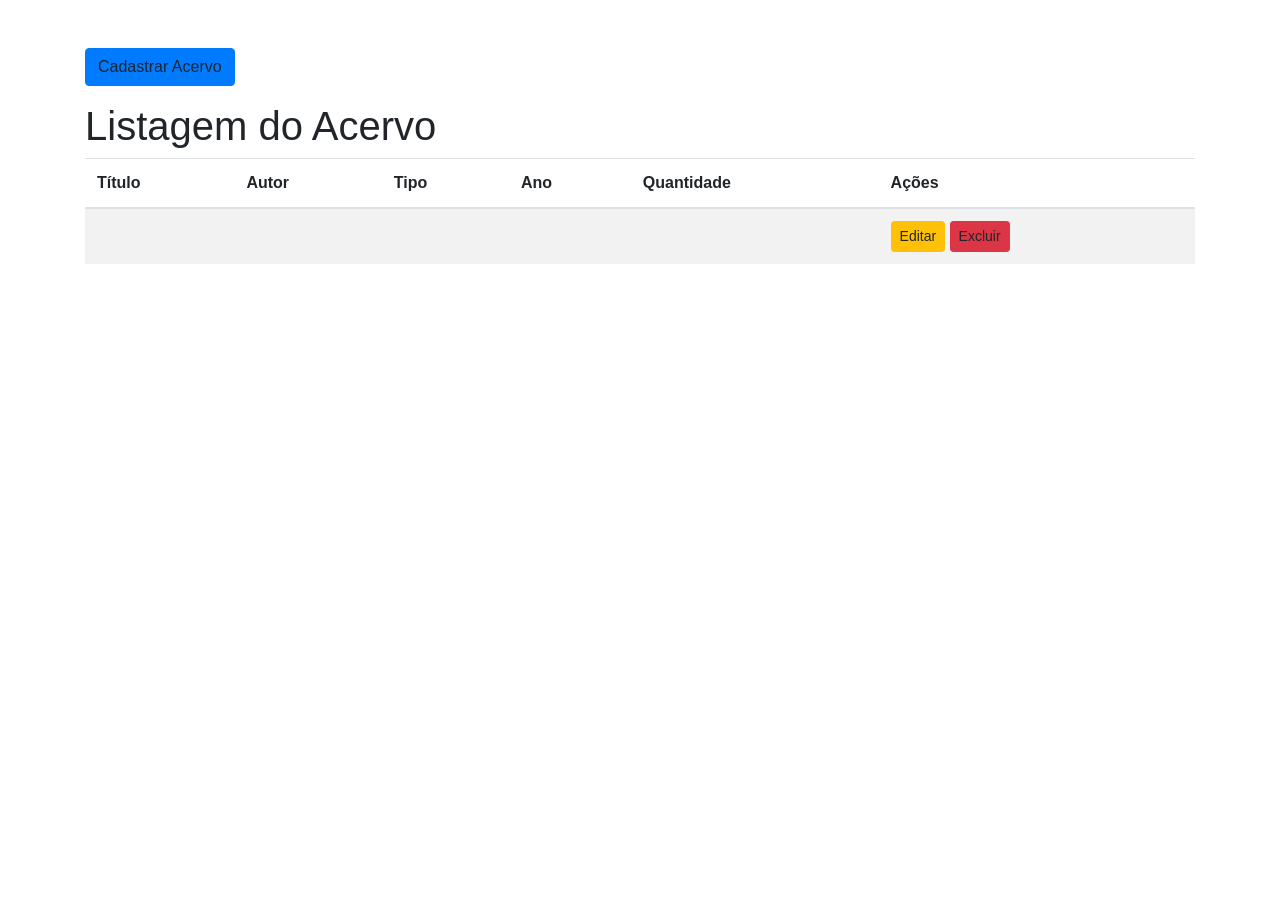
==== biblioteca/src/main/resources/templates/index.html @ 0ee5c5dd "Adicao da funcionalidade de editar e excluir" ====
<!DOCTYPE html>
<html lang="pt-br" xmlns:th="http://www.thymeleaf.org">
  <head>
    <meta charset="UTF-8" />
    <title>Listagem do Acervo</title>

    <link
      rel="stylesheet"
      href="https://stackpath.bootstrapcdn.com/bootstrap/4.1.3/css/bootstrap.min.css"
    />
  </head>
  <body>
    <div class="container pt-5">

      <!-- BOTÃO CADASTRAR -->
      <a th:href="@{/novo}" class="btn btn-primary mb-3">
        Cadastrar Acervo
      </a>

      <h1>Listagem do Acervo</h1>

      <!-- TABELA -->
      <table class="table table-striped">
        <thead>
          <tr>
            <th>Título</th>
            <th>Autor</th>
            <th>Tipo</th>
            <th>Ano</th>
            <th>Quantidade</th>
            <th>Ações</th>
          </tr>
        </thead>

        <tbody>
          <tr th:each="acervo : ${listaAcervo}">
            <td th:text="${acervo.titulo}"></td>
            <td th:text="${acervo.autor}"></td>
            <td th:text="${acervo.tipo}"></td>
            <td th:text="${acervo.ano}"></td>
            <td th:text="${acervo.quantidade}"></td>

            <td>
              <a th:href="@{'/editar/' + ${acervo.id}}" class="btn btn-warning btn-sm">
                Editar
              </a>

              <a th:href="@{'/deletar/' + ${acervo.id}}"
                 class="btn btn-danger btn-sm"
                 onclick="return confirm('Tem certeza que deseja excluir?')">
                 Excluir
              </a>
            </td>
          </tr>
        </tbody>
      </table>

    </div>
  </body>
</html>
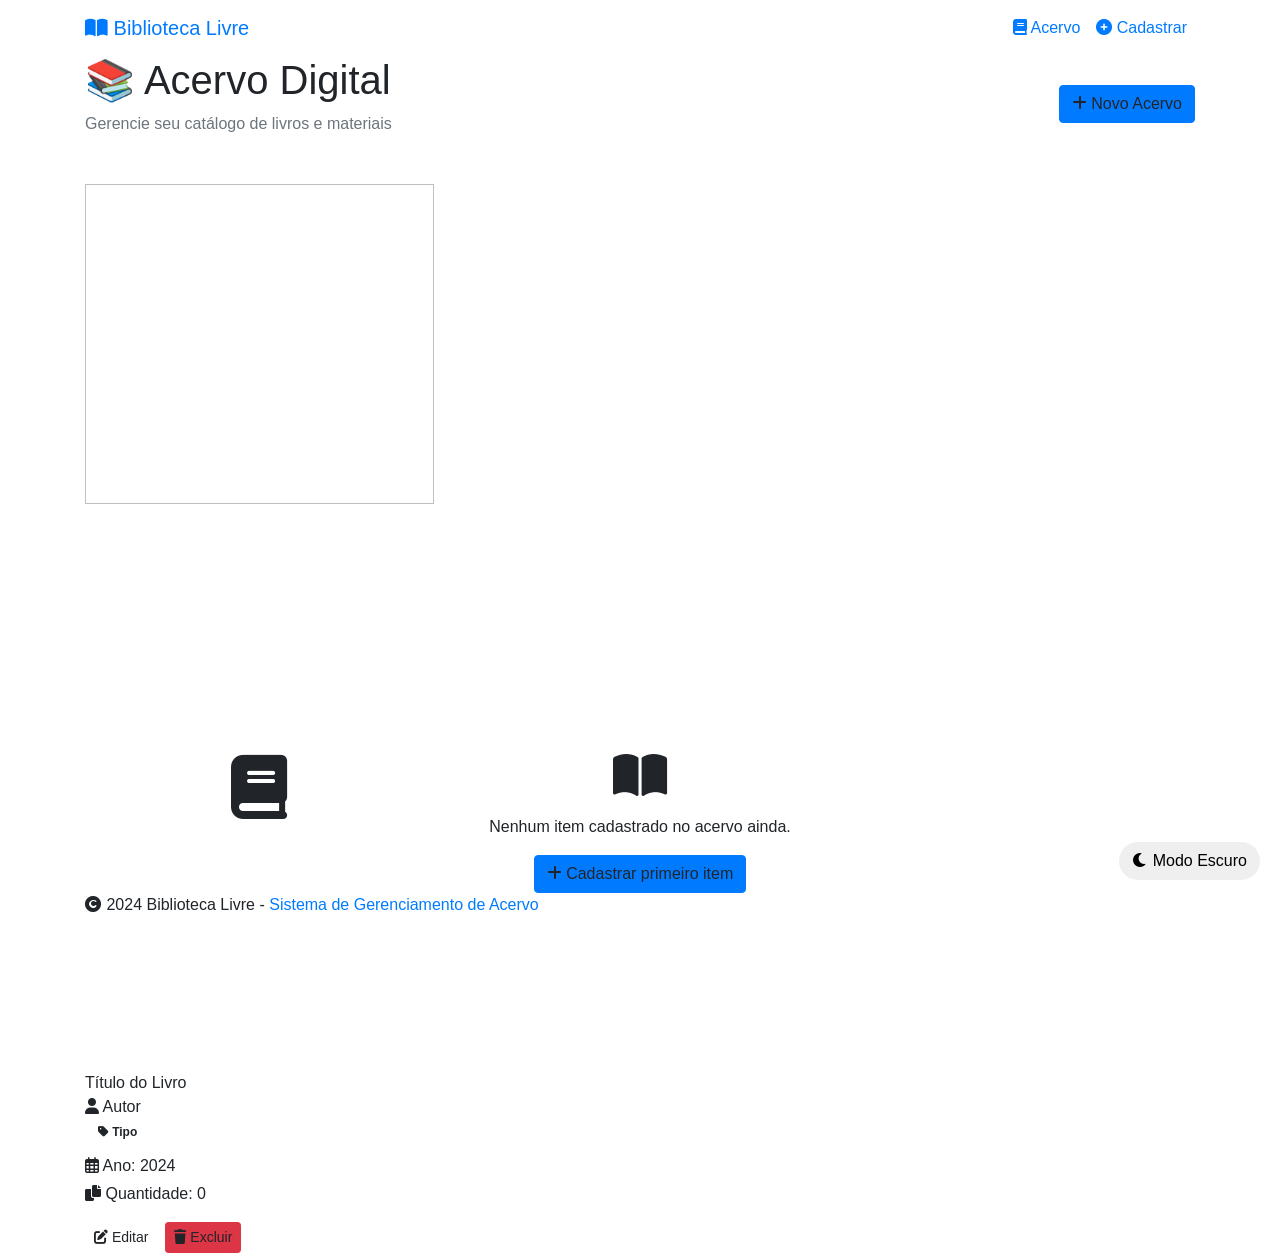
==== commit 1521184b: "Nav bar e imagens dos livros por url" ====
--- a/biblioteca/src/main/resources/templates/index.html
+++ b/biblioteca/src/main/resources/templates/index.html
@@ -1,60 +1,261 @@
 <!DOCTYPE html>
 <html lang="pt-br" xmlns:th="http://www.thymeleaf.org">
-  <head>
-    <meta charset="UTF-8" />
-    <title>Listagem do Acervo</title>
-
-    <link
-      rel="stylesheet"
-      href="https://stackpath.bootstrapcdn.com/bootstrap/4.1.3/css/bootstrap.min.css"
-    />
-  </head>
-  <body>
-    <div class="container pt-5">
-
-      <!-- BOTÃO CADASTRAR -->
-      <a th:href="@{/novo}" class="btn btn-primary mb-3">
-        Cadastrar Acervo
-      </a>
-
-      <h1>Listagem do Acervo</h1>
-
-      <!-- TABELA -->
-      <table class="table table-striped">
-        <thead>
-          <tr>
-            <th>Título</th>
-            <th>Autor</th>
-            <th>Tipo</th>
-            <th>Ano</th>
-            <th>Quantidade</th>
-            <th>Ações</th>
-          </tr>
-        </thead>
-
-        <tbody>
-          <tr th:each="acervo : ${listaAcervo}">
-            <td th:text="${acervo.titulo}"></td>
-            <td th:text="${acervo.autor}"></td>
-            <td th:text="${acervo.tipo}"></td>
-            <td th:text="${acervo.ano}"></td>
-            <td th:text="${acervo.quantidade}"></td>
-
-            <td>
-              <a th:href="@{'/editar/' + ${acervo.id}}" class="btn btn-warning btn-sm">
-                Editar
-              </a>
-
-              <a th:href="@{'/deletar/' + ${acervo.id}}"
-                 class="btn btn-danger btn-sm"
-                 onclick="return confirm('Tem certeza que deseja excluir?')">
-                 Excluir
-              </a>
-            </td>
-          </tr>
-        </tbody>
-      </table>
-
-    </div>
-  </body>
+<head>
+<meta charset="UTF-8" />
+<title>Biblioteca - Acervo Digital</title>
+
+<!-- Bootstrap CSS -->
+<link rel="stylesheet" href="https://stackpath.bootstrapcdn.com/bootstrap/4.1.3/css/bootstrap.min.css" />
+
+<!-- Font Awesome para ícones -->
+<link rel="stylesheet" href="https://cdnjs.cloudflare.com/ajax/libs/font-awesome/6.0.0/css/all.min.css" />
+
+<!-- Seu CSS Profissional -->
+<link rel="stylesheet" th:href="@{/css/custom.css}" />
+</head>
+
+<body>
+<!-- NAVBAR PROFISSIONAL -->
+<nav class="navbar navbar-expand-lg">
+    <div class="container">
+        <a class="navbar-brand" href="/">
+            <i class="fas fa-book-open"></i> Biblioteca Livre
+        </a>
+        <button class="navbar-toggler" type="button" data-toggle="collapse" data-target="#navbarNav">
+            <span class="navbar-toggler-icon"></span>
+        </button>
+        <div class="collapse navbar-collapse" id="navbarNav">
+            <ul class="navbar-nav ml-auto">
+                <li class="nav-item">
+                    <a class="nav-link" href="/acervo/list">
+                        <i class="fas fa-book"></i> Acervo
+                    </a>
+                </li>
+                <li class="nav-item">
+                    <a class="nav-link" href="/acervo/create">
+                        <i class="fas fa-plus-circle"></i> Cadastrar
+                    </a>
+                </li>
+            </ul>
+        </div>
+    </div>
+</nav>
+
+<div class="container">
+    <!-- CABEÇALHO -->
+    <div class="d-flex justify-content-between align-items-center mb-4 flex-wrap">
+        <div>
+            <h1>📚 Acervo Digital</h1>
+            <p class="text-muted">Gerencie seu catálogo de livros e materiais</p>
+        </div>
+        <a th:href="@{/acervo/create}" class="btn btn-primary mt-2 mt-sm-0">
+            <i class="fas fa-plus"></i> Novo Acervo
+        </a>
+    </div>
+
+    <!-- GRID DE LIVROS COM IMAGENS -->
+    <div class="livros-grid">
+        <div th:each="acervo : ${listaAcervo}" class="card-livro fade-in">
+            <!-- Verifica se tem imagem -->
+            <div th:if="${acervo.urlImagem != null and acervo.urlImagem != ''}" 
+                 class="card-livro-img-wrapper">
+                <img th:src="${acervo.urlImagem}" 
+                     th:alt="${acervo.titulo}"
+                     class="card-livro-img"
+                     onerror="this.onerror=null; this.src='https://via.placeholder.com/300x400?text=Capa+Não+Disponível'">
+            </div>
+            <!-- Fallback quando não tem imagem -->
+            <div th:unless="${acervo.urlImagem != null and acervo.urlImagem != ''}" 
+                 class="card-livro-img" 
+                 style="background: linear-gradient(135deg, var(--verde-floresta), var(--azul-noturno)); display: flex; align-items: center; justify-content: center;">
+                <i class="fas fa-book" style="font-size: 4rem; color: var(--dourado-champagne);"></i>
+            </div>
+            
+            <div class="card-livro-content">
+                <div class="card-livro-titulo" th:text="${acervo.titulo}">Título do Livro</div>
+                <div class="card-livro-autor">
+                    <i class="fas fa-user"></i> <span th:text="${acervo.autor}">Autor</span>
+                </div>
+                <div class="mb-2">
+                    <span class="badge-tipo">
+                        <i class="fas fa-tag"></i> <span th:text="${acervo.tipo}">Tipo</span>
+                    </span>
+                </div>
+                <div class="card-livro-ano">
+                    <i class="far fa-calendar-alt"></i> Ano: <span th:text="${acervo.ano}">2024</span>
+                </div>
+                <div class="card-livro-ano mt-1">
+                    <i class="fas fa-copy"></i> Quantidade: <span th:text="${acervo.quantidade}">0</span>
+                </div>
+                <div class="mt-3 d-flex gap-2">
+                    <a th:href="@{'/acervo/edit/' + ${acervo.id}}" 
+                       class="btn btn-sm btn-outline-gold">
+                        <i class="fas fa-edit"></i> Editar
+                    </a>
+                    <a th:href="@{'/acervo/delete/' + ${acervo.id}}" 
+                       class="btn btn-sm btn-danger"
+                       onclick="return confirm('Tem certeza que deseja excluir este item?')">
+                        <i class="fas fa-trash"></i> Excluir
+                    </a>
+                </div>
+            </div>
+        </div>
+    </div>
+
+    <!-- MENSAGEM QUANDO NÃO HÁ DADOS -->
+    <div th:if="${#lists.isEmpty(listaAcervo)}" class="text-empty text-center">
+        <i class="fas fa-book-open" style="font-size: 3rem; margin-bottom: 1rem;"></i>
+        <p>Nenhum item cadastrado no acervo ainda.</p>
+        <a th:href="@{/acervo/create}" class="btn btn-primary">
+            <i class="fas fa-plus"></i> Cadastrar primeiro item
+        </a>
+    </div>
+</div>
+
+<!-- BOTÃO MODO ESCURO FLUTUANTE -->
+<button class="btn btn-outline-gold" onclick="toggleDarkMode()" 
+        style="position: fixed; bottom: 20px; right: 20px; z-index: 1000; border-radius: 50px; box-shadow: var(--sombra-media);">
+    <i class="fas fa-moon"></i> Modo Escuro
+</button>
+
+<!-- FOOTER -->
+<footer class="footer">
+    <div class="container">
+        <p class="mb-0">
+            <i class="fas fa-copyright"></i> 2024 Biblioteca Livre - 
+            <a href="/">Sistema de Gerenciamento de Acervo</a>
+        </p>
+    </div>
+</footer>
+
+<!-- Scripts -->
+<script src="https://code.jquery.com/jquery-3.5.1.slim.min.js"></script>
+<script src="https://cdn.jsdelivr.net/npm/bootstrap@4.5.2/dist/js/bootstrap.bundle.min.js"></script>
+
+<script>
+function toggleDarkMode() {
+    document.body.classList.toggle('dark-mode');
+    localStorage.setItem('darkMode', document.body.classList.contains('dark-mode'));
+    
+    const btn = document.querySelector('button[onclick="toggleDarkMode()"] i');
+    if(document.body.classList.contains('dark-mode')) {
+        btn.className = 'fas fa-sun';
+        btn.parentElement.innerHTML = '<i class="fas fa-sun"></i> Modo Claro';
+    } else {
+        btn.className = 'fas fa-moon';
+        btn.parentElement.innerHTML = '<i class="fas fa-moon"></i> Modo Escuro';
+    }
+}
+
+// Carregar preferência salva
+if(localStorage.getItem('darkMode') === 'true') {
+    document.body.classList.add('dark-mode');
+    const btn = document.querySelector('button[onclick="toggleDarkMode()"] i');
+    if(btn) {
+        btn.className = 'fas fa-sun';
+        btn.parentElement.innerHTML = '<i class="fas fa-sun"></i> Modo Claro';
+    }
+}
+
+// Animação fade-in para cards
+document.addEventListener('DOMContentLoaded', function() {
+    const cards = document.querySelectorAll('.card-livro');
+    cards.forEach((card, index) => {
+        setTimeout(() => {
+            card.style.opacity = '1';
+        }, index * 100);
+    });
+});
+</script>
+
+<style>
+/* Estilos adicionais para melhorar o visual */
+.gap-2 {
+    gap: 0.5rem;
+    display: flex;
+    flex-wrap: wrap;
+}
+
+.card-livro {
+    opacity: 0;
+    transition: opacity 0.5s ease;
+}
+
+.fade-in {
+    opacity: 1;
+}
+
+/* Garantia do grid responsivo */
+.livros-grid {
+    display: grid;
+    grid-template-columns: repeat(auto-fill, minmax(280px, 1fr));
+    gap: 2rem;
+    margin-top: 2rem;
+}
+
+/* Ajuste para telas menores */
+@media (max-width: 768px) {
+    .livros-grid {
+        grid-template-columns: repeat(auto-fill, minmax(240px, 1fr));
+        gap: 1rem;
+    }
+}
+
+@media (max-width: 576px) {
+    .livros-grid {
+        grid-template-columns: 1fr;
+    }
+}
+
+/* Estilo para a badge */
+.badge-tipo {
+    background-color: var(--dourado-champagne);
+    color: var(--azul-noturno);
+    padding: 0.3rem 0.8rem;
+    border-radius: 20px;
+    font-size: 0.75rem;
+    font-weight: 600;
+    display: inline-block;
+}
+
+/* Hover nos cards */
+.card-livro:hover {
+    transform: translateY(-8px);
+    box-shadow: var(--sombra-dourada-forte);
+}
+
+.card-livro-img-wrapper {
+    width: 100%;
+    height: 320px;
+    overflow: hidden;
+    background: linear-gradient(135deg, var(--verde-floresta), var(--azul-noturno));
+}
+
+.card-livro-img {
+    width: 100%;
+    height: 100%;
+    object-fit: cover;
+    transition: transform 0.3s ease;
+}
+
+.card-livro:hover .card-livro-img {
+    transform: scale(1.08);
+}
+
+/* Modo escuro */
+body.dark-mode .badge-tipo {
+    background-color: var(--dourado-champagne);
+    color: var(--azul-noturno);
+}
+
+body.dark-mode .card-livro {
+    background-color: #11163f;
+}
+
+body.dark-mode .card-livro-titulo {
+    color: var(--dourado-claro);
+}
+</style>
+
+</body>
 </html>
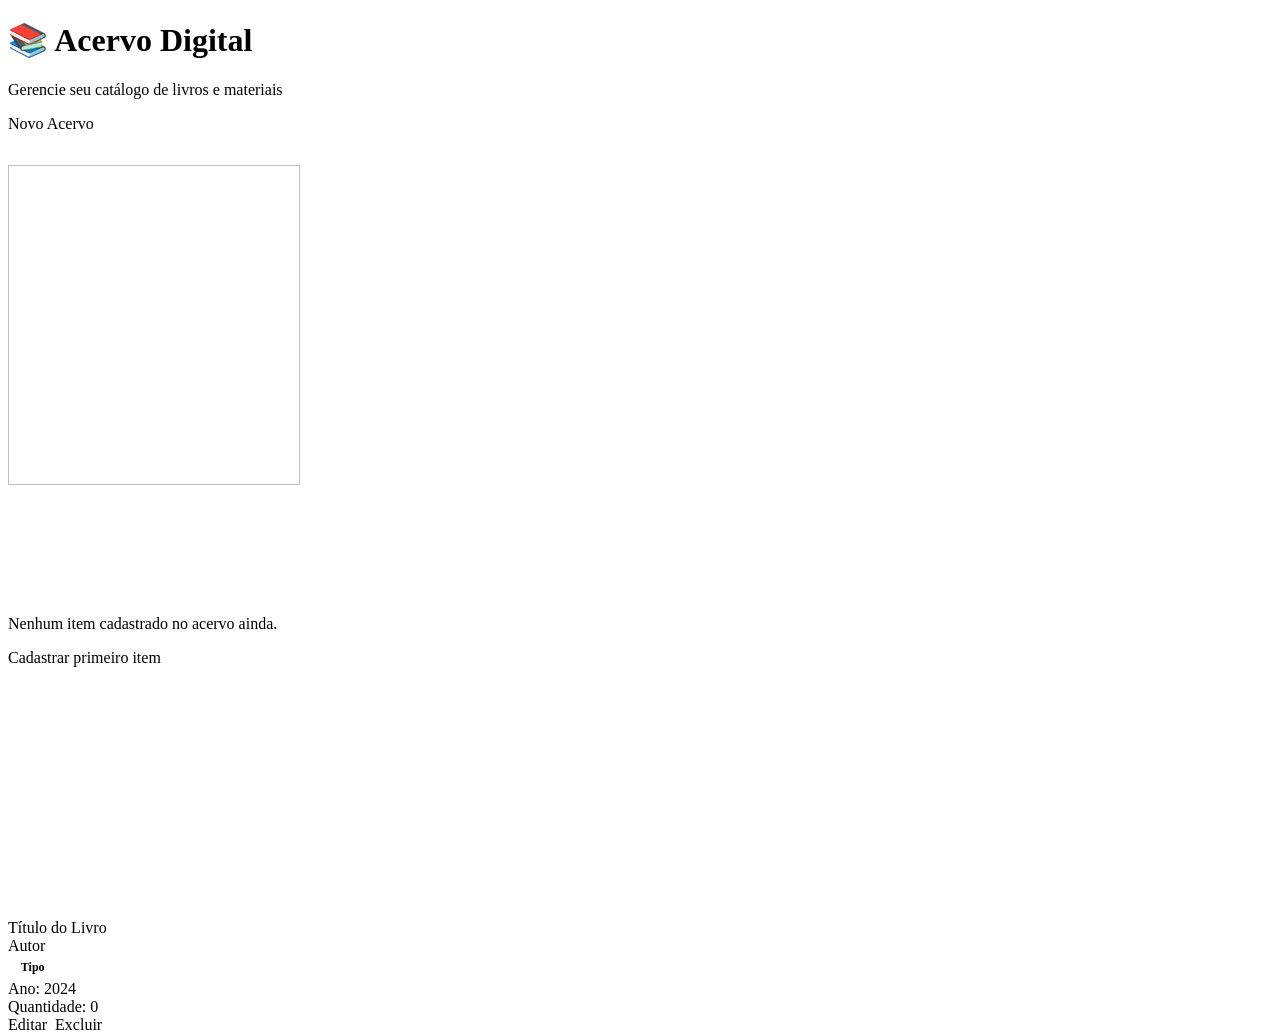
==== commit 9a35257c: "Fragmentos Thymeleaf" ====
--- a/biblioteca/src/main/resources/templates/index.html
+++ b/biblioteca/src/main/resources/templates/index.html
@@ -1,45 +1,9 @@
 <!DOCTYPE html>
 <html lang="pt-br" xmlns:th="http://www.thymeleaf.org">
-<head>
-<meta charset="UTF-8" />
-<title>Biblioteca - Acervo Digital</title>
+<head th:replace="~{fragments/head :: head('Acervo Digital')}"></head>
+<body>
 
-<!-- Bootstrap CSS -->
-<link rel="stylesheet" href="https://stackpath.bootstrapcdn.com/bootstrap/4.1.3/css/bootstrap.min.css" />
-
-<!-- Font Awesome para ícones -->
-<link rel="stylesheet" href="https://cdnjs.cloudflare.com/ajax/libs/font-awesome/6.0.0/css/all.min.css" />
-
-<!-- Seu CSS Profissional -->
-<link rel="stylesheet" th:href="@{/css/custom.css}" />
-</head>
-
-<body>
-<!-- NAVBAR PROFISSIONAL -->
-<nav class="navbar navbar-expand-lg">
-    <div class="container">
-        <a class="navbar-brand" href="/">
-            <i class="fas fa-book-open"></i> Biblioteca Livre
-        </a>
-        <button class="navbar-toggler" type="button" data-toggle="collapse" data-target="#navbarNav">
-            <span class="navbar-toggler-icon"></span>
-        </button>
-        <div class="collapse navbar-collapse" id="navbarNav">
-            <ul class="navbar-nav ml-auto">
-                <li class="nav-item">
-                    <a class="nav-link" href="/acervo/list">
-                        <i class="fas fa-book"></i> Acervo
-                    </a>
-                </li>
-                <li class="nav-item">
-                    <a class="nav-link" href="/acervo/create">
-                        <i class="fas fa-plus-circle"></i> Cadastrar
-                    </a>
-                </li>
-            </ul>
-        </div>
-    </div>
-</nav>
+<div th:replace="~{fragments/head :: header}"></div>
 
 <div class="container">
     <!-- CABEÇALHO -->
@@ -112,61 +76,9 @@
     </div>
 </div>
 
-<!-- BOTÃO MODO ESCURO FLUTUANTE -->
-<button class="btn btn-outline-gold" onclick="toggleDarkMode()" 
-        style="position: fixed; bottom: 20px; right: 20px; z-index: 1000; border-radius: 50px; box-shadow: var(--sombra-media);">
-    <i class="fas fa-moon"></i> Modo Escuro
-</button>
-
-<!-- FOOTER -->
-<footer class="footer">
-    <div class="container">
-        <p class="mb-0">
-            <i class="fas fa-copyright"></i> 2024 Biblioteca Livre - 
-            <a href="/">Sistema de Gerenciamento de Acervo</a>
-        </p>
-    </div>
-</footer>
-
-<!-- Scripts -->
-<script src="https://code.jquery.com/jquery-3.5.1.slim.min.js"></script>
-<script src="https://cdn.jsdelivr.net/npm/bootstrap@4.5.2/dist/js/bootstrap.bundle.min.js"></script>
-
-<script>
-function toggleDarkMode() {
-    document.body.classList.toggle('dark-mode');
-    localStorage.setItem('darkMode', document.body.classList.contains('dark-mode'));
-    
-    const btn = document.querySelector('button[onclick="toggleDarkMode()"] i');
-    if(document.body.classList.contains('dark-mode')) {
-        btn.className = 'fas fa-sun';
-        btn.parentElement.innerHTML = '<i class="fas fa-sun"></i> Modo Claro';
-    } else {
-        btn.className = 'fas fa-moon';
-        btn.parentElement.innerHTML = '<i class="fas fa-moon"></i> Modo Escuro';
-    }
-}
-
-// Carregar preferência salva
-if(localStorage.getItem('darkMode') === 'true') {
-    document.body.classList.add('dark-mode');
-    const btn = document.querySelector('button[onclick="toggleDarkMode()"] i');
-    if(btn) {
-        btn.className = 'fas fa-sun';
-        btn.parentElement.innerHTML = '<i class="fas fa-sun"></i> Modo Claro';
-    }
-}
-
-// Animação fade-in para cards
-document.addEventListener('DOMContentLoaded', function() {
-    const cards = document.querySelectorAll('.card-livro');
-    cards.forEach((card, index) => {
-        setTimeout(() => {
-            card.style.opacity = '1';
-        }, index * 100);
-    });
-});
-</script>
+<div th:replace="~{fragments/darkmode-btn :: darkmode-btn}"></div>
+<div th:replace="~{fragments/footer :: footer}"></div>
+<div th:replace="~{fragments/scripts :: scripts}"></div>
 
 <style>
 /* Estilos adicionais para melhorar o visual */
